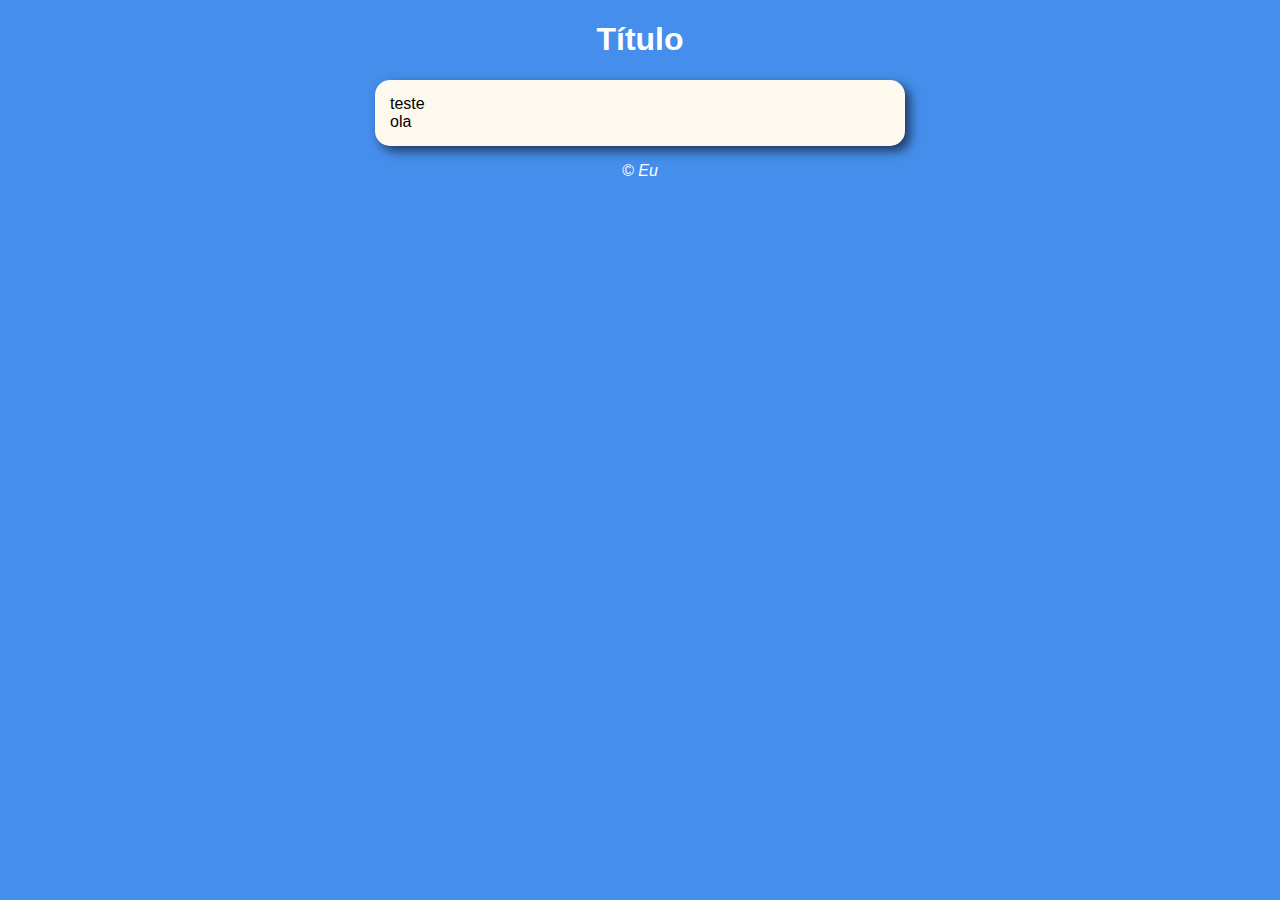
==== desafios/desafio-02/index.html @ 8e8935a5 "iniciei o projeto" ====
<!DOCTYPE html>
<html lang="pt-br">
<head>
    <meta charset="UTF-8">
    <meta name="viewport" content="width=device-width, initial-scale=1.0">
    <title>Hora do dia</title>
    <link rel="stylesheet" href="estilos/style.css">
</head>
<body>
    <main>
        <header>
            <h1>Título</h1>
        </header>

        <section>
            <div>
                teste
            </div>
            <div>
                ola
            </div>
        </section>

        <footer>
            <p>&copy; Eu</p>
        </footer>
    </main>

    <script src="js/script.js"></script>
</body>
</html>
---- desafios/desafio-02/estilos/style.css ----
@charset "UTF-8";
* {
    font-family: Arial, Helvetica, sans-serif;
}

body {
    background-color: rgba(70, 142, 236);
}

header {
    color: white;
    text-align: center;
}

section {
    margin: auto;
    background-color: #FEF9EF;
    width: 500px;
    padding: 15px;
    border-radius: 15px;
    box-shadow: 5px 5px 11px 0px rgba(0, 0, 0, 0.616);
}

footer {
    color: white;
    font-style: italic;
    text-align: center;

}
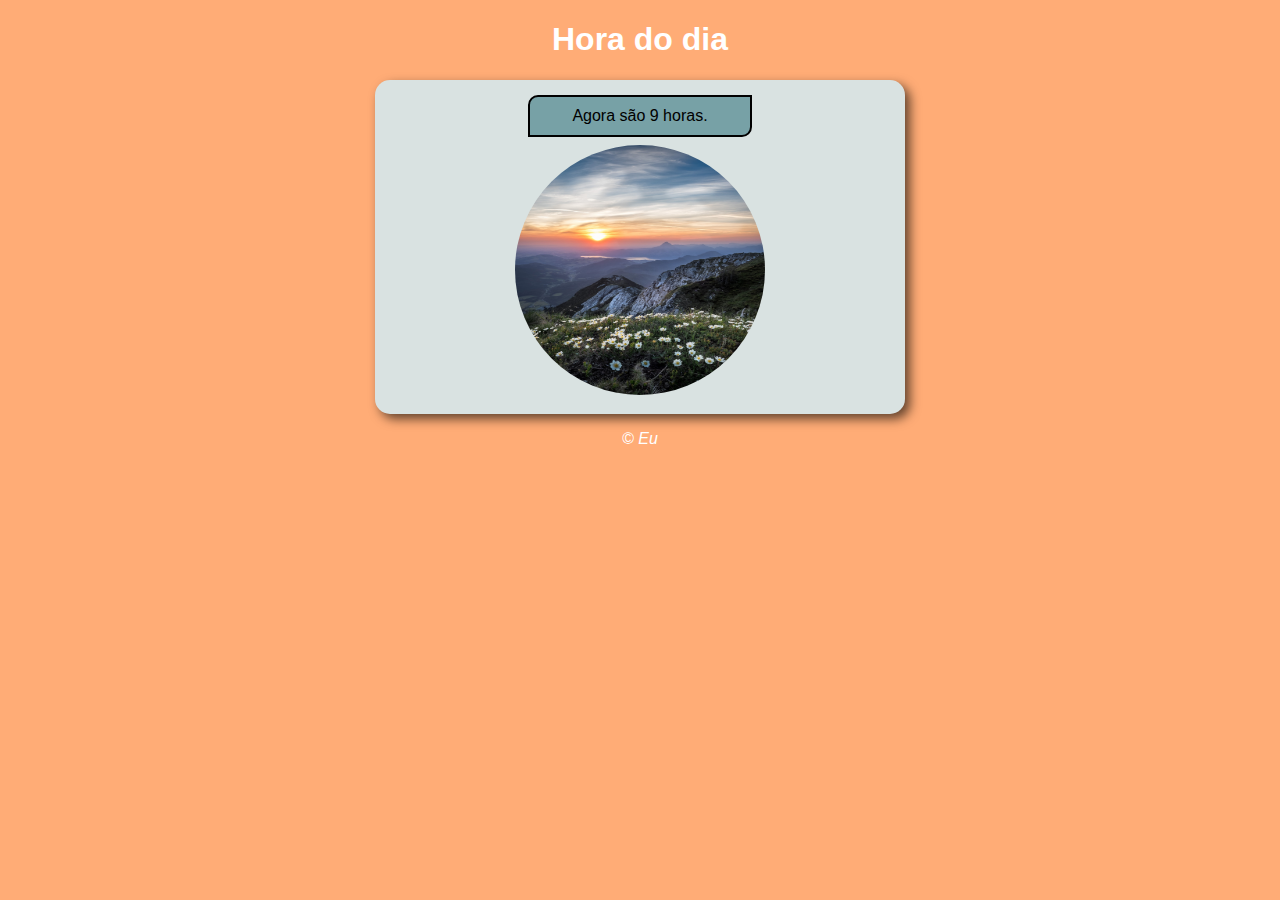
==== commit 154ac335: "Finalizei o projeto" ====
--- a/desafios/desafio-02/index.html
+++ b/desafios/desafio-02/index.html
@@ -6,18 +6,18 @@
     <title>Hora do dia</title>
     <link rel="stylesheet" href="estilos/style.css">
 </head>
-<body>
+<body onload="carregar()">
     <main>
         <header>
-            <h1>Título</h1>
+            <h1>Hora do dia</h1>
         </header>
 
         <section>
-            <div>
-                teste
+            <div id="msg">
+                
             </div>
-            <div>
-                ola
+            <div id="foto">
+                <img id="imagem" class="imgs" src="imagens/manha.jpg" alt="Foto da manhã">
             </div>
         </section>
 
--- a/desafios/desafio-02/estilos/style.css
+++ b/desafios/desafio-02/estilos/style.css
@@ -1,4 +1,12 @@
-@charset "UTF-8";
+@media screen and (min-width: 600px) and (max-width: 768px) {
+    body {
+        background-color: gray;
+    }
+    section {
+        width: 50vw;
+    }
+}
+
 * {
     font-family: Arial, Helvetica, sans-serif;
 }
@@ -13,12 +21,31 @@
 }
 
 section {
+    display: flex;
+    flex-direction: column;
+    align-items: center;
     margin: auto;
-    background-color: #FEF9EF;
+    background-color: #D9E2E1;
     width: 500px;
     padding: 15px;
     border-radius: 15px;
     box-shadow: 5px 5px 11px 0px rgba(0, 0, 0, 0.616);
+}
+
+div#msg {
+    background-color: #77A1A6 ;
+    width: 200px;
+    padding: 10px;
+    margin-bottom: 8px;
+    border-radius: 10px 0px 10px 0px;
+    border: solid 2px black;
+    text-align: center;
+}
+
+.imgs {
+    width: 250px;
+    height: 250px;
+    border-radius: 50%;
 }
 
 footer {
